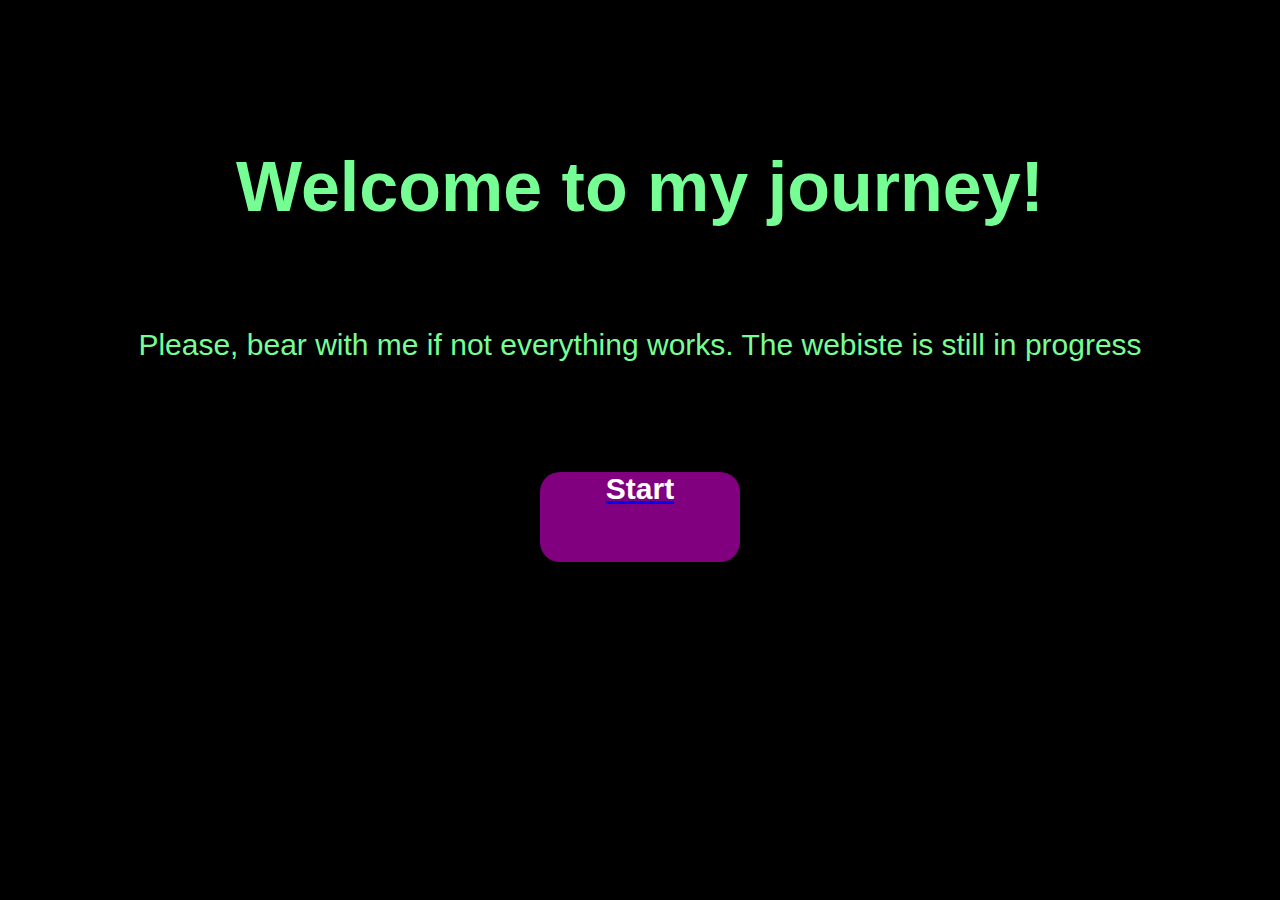
==== index.html @ 0914853b "Rename Welome.html to index.html" ====
<!DOCTYPE html>
<html>
	<link href="WelcomeStyle.css" rel="stylesheet" type="text/css">
	<head>
		<title>Welcome to my Journey</title>
	</head>


	<body>
		<!-- <h1>My First Heading</h1> -->


		/* <!-- creating a circle --> */
		<div class= 'big-container'>
			<p id= "one"> Welcome to my journey!</p>
			<p id= "two"> Please, bear with me if not everything works.
			The webiste is still in progress</p>
			<!-- <p id= "two"> The webiste is still in progress.</p> -->
			<a href="https://open.spotify.com/playlist/0lqlyU618dgNDxF4powizI?si=f8a48b909e6a4d0a&nd=1"><div class= 'square'><p id= "text"> Start</p>
			</div></a>
			</div>

	</body>
</html>
---- WelcomeStyle.css ----
body {
background-color: black;

}

h1 {
font-family: Helvetica;
color: white;
font-size: 3em;
}

p#one {
font-family: Helvetica;
color: #76FD94;
font-size: 70px;
font-weight: bold;
/* position: absolute; */
/* align-items: center; */
text-align: center;
/* width: 100%; */
/* left: 250px; */
padding: 1px;
}

p#two{
    font-family: Helvetica;
    color: #76FD94;
    /* font-weight: bold; */
    font-size: 30px;
    /* position: absolute; */
    text-align: center;
    /* padding: 3px; */
}

p#text{
    font-family: Helvetica;
    color: white;
    /* font-weight: bold; */
    font-size: 30px;
    /* position: absolute; */
    text-align: center;
    font-weight: bold;

    /* padding: 3px; */
}

/* creating container of cirlces */
.big-container {
  background: black;
  height: 500px;
  width: auto;
  align-items: center;
  padding: 50px;
  display: flex;
  flex-direction: column;
}

.square{
  background: purple;
  width: 200px;
  height: 90px;
  -webkit-border-radius: 20px;
  margin: 80px;
  align-items: center;
  /* width: 100% */

}
/* #n1 {
  background: blue;
} */
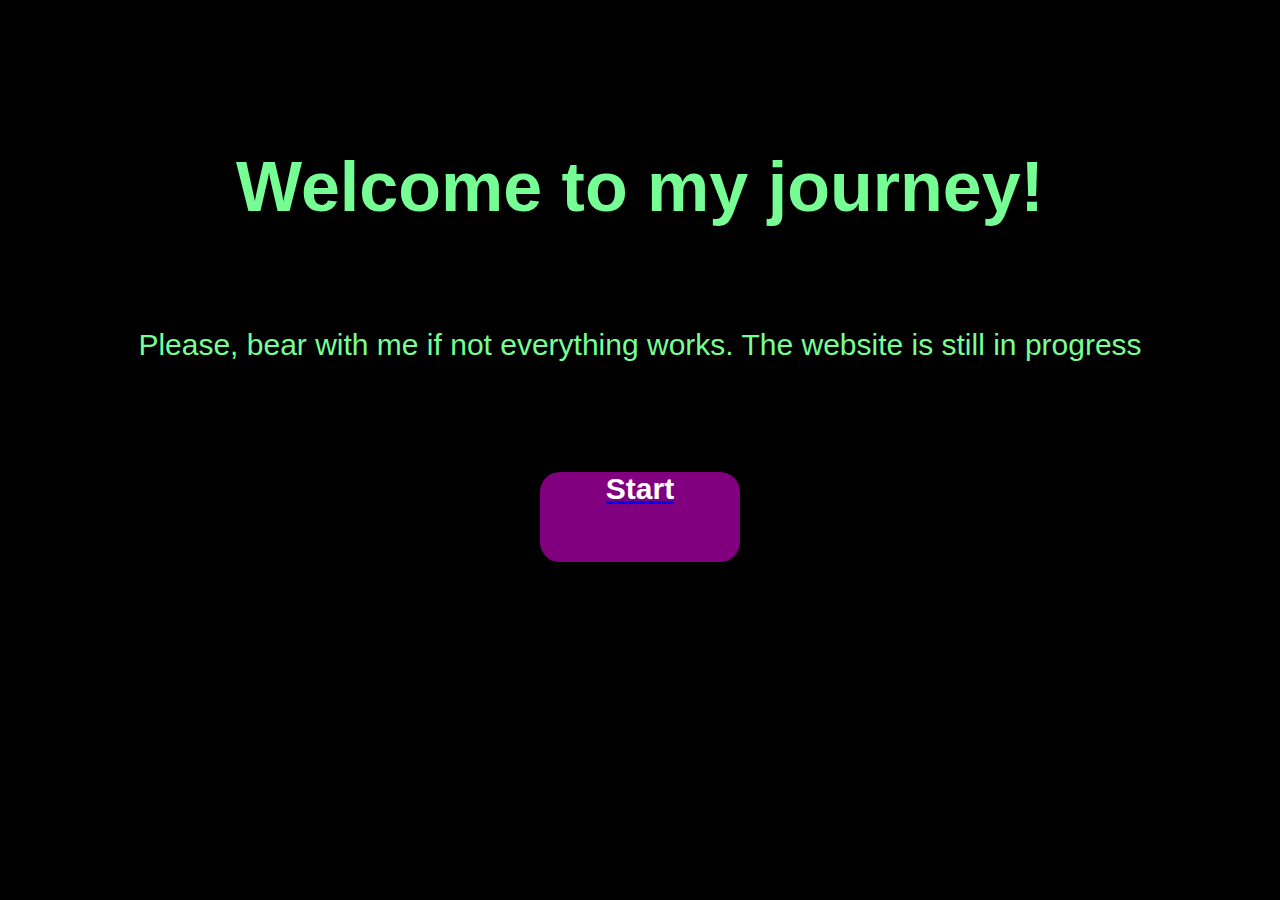
==== commit 328b3ff2: "Update index.html" ====
--- a/index.html
+++ b/index.html
@@ -15,7 +15,7 @@
 		<div class= 'big-container'>
 			<p id= "one"> Welcome to my journey!</p>
 			<p id= "two"> Please, bear with me if not everything works.
-			The webiste is still in progress</p>
+			The website is still in progress</p>
 			<!-- <p id= "two"> The webiste is still in progress.</p> -->
 			<a href="https://open.spotify.com/playlist/0lqlyU618dgNDxF4powizI?si=f8a48b909e6a4d0a&nd=1"><div class= 'square'><p id= "text"> Start</p>
 			</div></a>
